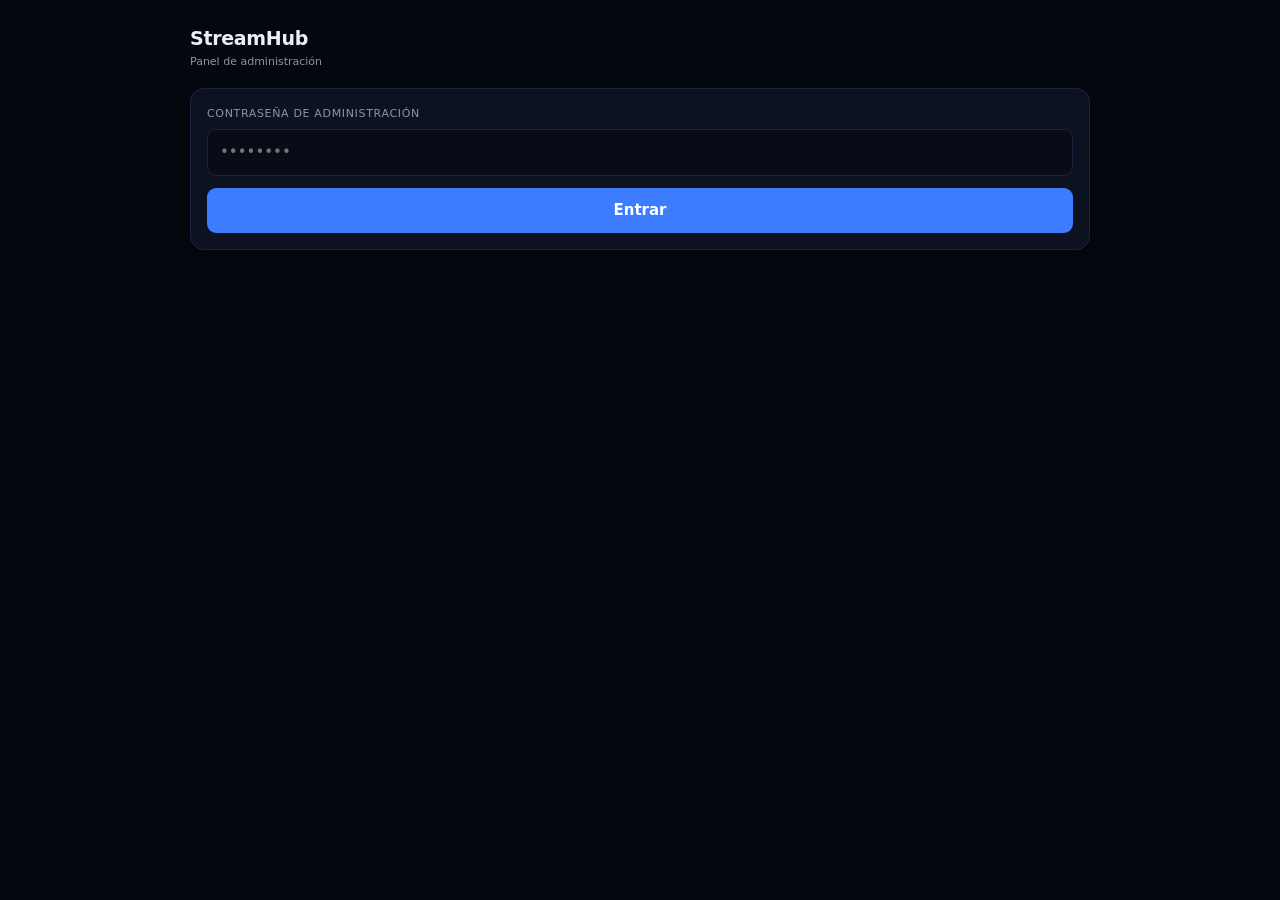
==== admin.html @ fdbe0529 "Add admin panel HTML structure" ====
<!DOCTYPE html>
<html lang="es">
<head>
<meta charset="utf-8">
<meta name="viewport" content="width=device-width,initial-scale=1,viewport-fit=cover">
<meta name="robots" content="noindex,nofollow">
<meta name="theme-color" content="#05070f">
<title>StreamHub · Admin</title>
<style>
  :root{--bg:#05070f;--card:#0c1220;--line:#1b2540;--txt:#e9eef9;--dim:#8994ad;--acc:#3d7bff;--ok:#17b26a;--err:#e5484d}
  *{box-sizing:border-box}
  body{margin:0;background:var(--bg);color:var(--txt);font:15px/1.55 system-ui,-apple-system,"Segoe UI",Roboto,sans-serif;padding:16px 16px 60px}
  .wrap{max-width:900px;margin:0 auto}
  header{display:flex;align-items:center;justify-content:space-between;gap:12px;margin:8px 0 18px}
  h1{font-size:19px;margin:0;letter-spacing:-.3px}
  h1 small{display:block;font-size:11px;font-weight:400;color:var(--dim);letter-spacing:0}
  h2{font-size:13px;text-transform:uppercase;letter-spacing:.08em;color:var(--dim);margin:26px 0 10px}
  .card{background:var(--card);border:1px solid var(--line);border-radius:14px;padding:16px}
  .card + .card{margin-top:12px}
  label{display:block;font-size:11px;letter-spacing:.06em;text-transform:uppercase;color:var(--dim);margin-bottom:6px}
  input,select,textarea{width:100%;background:#070c16;border:1px solid var(--line);color:var(--txt);border-radius:9px;padding:11px 12px;font:inherit}
  textarea{min-height:120px;font-family:ui-monospace,Menlo,monospace;font-size:12.5px;resize:vertical}
  input:focus,select:focus,textarea:focus{outline:none;border-color:var(--acc)}
  button{border:0;border-radius:9px;padding:11px 16px;font:inherit;font-weight:600;cursor:pointer;background:var(--acc);color:#fff}
  button:disabled{opacity:.5;cursor:not-allowed}
  button.ghost{background:transparent;border:1px solid var(--line);color:var(--dim);font-weight:500;padding:8px 12px;font-size:13px}
  .row{display:flex;gap:10px;flex-wrap:wrap}
  .row > *{flex:1;min-width:130px}
  .stats{display:grid;grid-template-columns:repeat(auto-fit,minmax(120px,1fr));gap:10px}
  .stat{background:#070c16;border:1px solid var(--line);border-radius:11px;padding:13px}
  .stat b{display:block;font-size:24px;line-height:1.1;letter-spacing:-.5px}
  .stat span{font-size:11px;color:var(--dim);text-transform:uppercase;letter-spacing:.06em}
  table{width:100%;border-collapse:collapse;font-size:13px}
  th,td{text-align:left;padding:8px 6px;border-bottom:1px solid var(--line);vertical-align:top}
  th{font-size:10.5px;text-transform:uppercase;letter-spacing:.07em;color:var(--dim);font-weight:600}
  td{color:#c8d2e6;word-break:break-all}
  .pill{display:inline-block;padding:2px 8px;border-radius:20px;font-size:11px;font-weight:700}
  .pill.ok{background:#0d2f21;color:var(--ok)}
  .pill.err{background:#331216;color:var(--err)}
  .pill.wait{background:#2a2410;color:#d8a531}
  .checks{display:flex;gap:6px;flex-wrap:wrap}
  .chk{font-size:11px;padding:3px 9px;border-radius:20px;background:#0d2f21;color:var(--ok);border:1px solid #17452f}
  .chk.bad{background:#331216;color:var(--err);border-color:#4a1c20}
  .muted{color:var(--dim);font-size:12.5px}
  .msg{margin-top:12px;font-size:13px;padding:10px 12px;border-radius:9px;background:#331216;color:#ff9ea1;display:none}
  .msg.show{display:block}
  .empty{padding:18px 4px;color:var(--dim);font-size:13px}
  [hidden]{display:none !important}
  .del{background:transparent;border:1px solid #4a1c20;color:var(--err);padding:4px 9px;font-size:11.5px;border-radius:7px;font-weight:600}
</style>
</head>
<body>
<div class="wrap">

  <header>
    <h1>StreamHub <small>Panel de administración</small></h1>
    <button id="out" class="ghost" hidden>Salir</button>
  </header>

  <div id="loginBox" class="card">
    <label for="pw">Contraseña de administración</label>
    <input id="pw" type="password" autocomplete="current-password" placeholder="••••••••">
    <div class="row" style="margin-top:12px">
      <button id="go">Entrar</button>
    </div>
    <div id="loginMsg" class="msg"></div>
  </div>

  <div id="panel" hidden>

    <h2>Estado del sistema</h2>
    <div class="card">
      <div id="checks" class="checks"><span class="muted">Comprobando…</span></div>
      <div class="msg" id="checkMsg"></div>
    </div>

    <h2>Resumen</h2>
    <div class="card">
      <div class="stats">
        <div class="stat"><b id="sCookies">–</b><span>Cookies</span></div>
        <div class="stat"><b id="sAct">–</b><span>Activaciones</span></div>
        <div class="stat"><b id="sOk">–</b><span>Exitosas</span></div>
        <div class="stat"><b id="sErr">–</b><span>Fallidas</span></div>
      </div>
      <div class="row" style="margin-top:14px">
        <button id="reload" class="ghost">Actualizar</button>
      </div>
      <div class="msg" id="statsMsg"></div>
    </div>

    <h2>Cookies</h2>
    <div class="card">
      <label for="plat">Plataforma</label>
      <select id="plat"></select>
      <label for="raw" style="margin-top:12px">Contenido de la cookie</label>
      <textarea id="raw" placeholder='[{"name":"NetflixId","value":"..."}]  ·  o formato Netscape  ·  o name=value; name2=value2'></textarea>
      <div class="row" style="margin-top:12px">
        <button id="save">Guardar cookie</button>
        <button id="listBtn" class="ghost">Ver guardadas</button>
      </div>
      <div class="msg" id="ckMsg"></div>
      <div id="ckList" style="margin-top:14px"></div>
    </div>

    <h2>Prueba de activación</h2>
    <div class="card">
      <label for="tplat">Plataforma</label>
      <select id="tplat"></select>
      <label for="tcode" style="margin-top:12px">Código de la TV</label>
      <input id="tcode" inputmode="numeric" placeholder="Código que muestra la pantalla">
      <div class="row" style="margin-top:12px">
        <button id="test">Probar</button>
      </div>
      <div class="msg" id="tMsg"></div>
      <div id="tLog" style="margin-top:12px"></div>
    </div>

    <h2>Últimas activaciones</h2>
    <div class="card">
      <button id="logsBtn" class="ghost">Cargar registros</button>
      <div class="msg" id="logMsg"></div>
      <div id="logs" style="margin-top:14px"></div>
    </div>

  </div>
</div>
<script src="admin.js"></script>
</body>
</html>
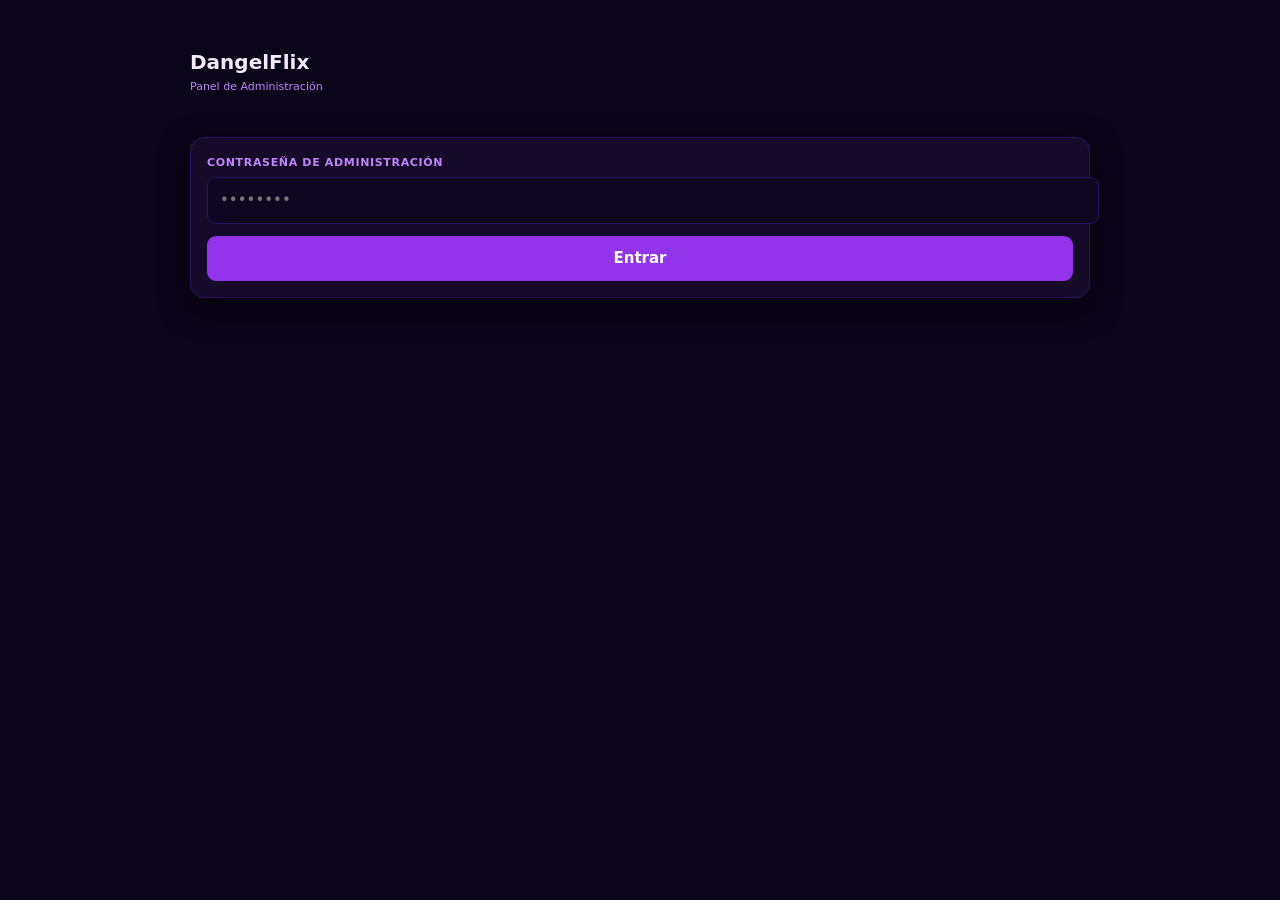
==== commit 98a5aace: "Update admin panel branding and styles" ====
--- a/admin.html
+++ b/admin.html
@@ -4,125 +4,106 @@
 <meta charset="utf-8">
 <meta name="viewport" content="width=device-width,initial-scale=1,viewport-fit=cover">
 <meta name="robots" content="noindex,nofollow">
-<meta name="theme-color" content="#05070f">
-<title>StreamHub · Admin</title>
+<meta name="theme-color" content="#0a0518">
+<title>DangelFlix · Admin</title>
 <style>
-  :root{--bg:#05070f;--card:#0c1220;--line:#1b2540;--txt:#e9eef9;--dim:#8994ad;--acc:#3d7bff;--ok:#17b26a;--err:#e5484d}
-  *{box-sizing:border-box}
-  body{margin:0;background:var(--bg);color:var(--txt);font:15px/1.55 system-ui,-apple-system,"Segoe UI",Roboto,sans-serif;padding:16px 16px 60px}
-  .wrap{max-width:900px;margin:0 auto}
-  header{display:flex;align-items:center;justify-content:space-between;gap:12px;margin:8px 0 18px}
-  h1{font-size:19px;margin:0;letter-spacing:-.3px}
-  h1 small{display:block;font-size:11px;font-weight:400;color:var(--dim);letter-spacing:0}
-  h2{font-size:13px;text-transform:uppercase;letter-spacing:.08em;color:var(--dim);margin:26px 0 10px}
-  .card{background:var(--card);border:1px solid var(--line);border-radius:14px;padding:16px}
-  .card + .card{margin-top:12px}
-  label{display:block;font-size:11px;letter-spacing:.06em;text-transform:uppercase;color:var(--dim);margin-bottom:6px}
-  input,select,textarea{width:100%;background:#070c16;border:1px solid var(--line);color:var(--txt);border-radius:9px;padding:11px 12px;font:inherit}
-  textarea{min-height:120px;font-family:ui-monospace,Menlo,monospace;font-size:12.5px;resize:vertical}
-  input:focus,select:focus,textarea:focus{outline:none;border-color:var(--acc)}
-  button{border:0;border-radius:9px;padding:11px 16px;font:inherit;font-weight:600;cursor:pointer;background:var(--acc);color:#fff}
-  button:disabled{opacity:.5;cursor:not-allowed}
-  button.ghost{background:transparent;border:1px solid var(--line);color:var(--dim);font-weight:500;padding:8px 12px;font-size:13px}
-  .row{display:flex;gap:10px;flex-wrap:wrap}
-  .row > *{flex:1;min-width:130px}
-  .stats{display:grid;grid-template-columns:repeat(auto-fit,minmax(120px,1fr));gap:10px}
-  .stat{background:#070c16;border:1px solid var(--line);border-radius:11px;padding:13px}
-  .stat b{display:block;font-size:24px;line-height:1.1;letter-spacing:-.5px}
-  .stat span{font-size:11px;color:var(--dim);text-transform:uppercase;letter-spacing:.06em}
-  table{width:100%;border-collapse:collapse;font-size:13px}
-  th,td{text-align:left;padding:8px 6px;border-bottom:1px solid var(--line);vertical-align:top}
-  th{font-size:10.5px;text-transform:uppercase;letter-spacing:.07em;color:var(--dim);font-weight:600}
-  td{color:#c8d2e6;word-break:break-all}
-  .pill{display:inline-block;padding:2px 8px;border-radius:20px;font-size:11px;font-weight:700}
-  .pill.ok{background:#0d2f21;color:var(--ok)}
-  .pill.err{background:#331216;color:var(--err)}
-  .pill.wait{background:#2a2410;color:#d8a531}
-  .checks{display:flex;gap:6px;flex-wrap:wrap}
-  .chk{font-size:11px;padding:3px 9px;border-radius:20px;background:#0d2f21;color:var(--ok);border:1px solid #17452f}
-  .chk.bad{background:#331216;color:var(--err);border-color:#4a1c20}
-  .muted{color:var(--dim);font-size:12.5px}
-  .msg{margin-top:12px;font-size:13px;padding:10px 12px;border-radius:9px;background:#331216;color:#ff9ea1;display:none}
-  .msg.show{display:block}
-  .empty{padding:18px 4px;color:var(--dim);font-size:13px}
-  [hidden]{display:none !important}
-  .del{background:transparent;border:1px solid #4a1c20;color:var(--err);padding:4px 9px;font-size:11.5px;border-radius:7px;font-weight:600}
+:root {
+--bg: #0a0518;
+--card: #150a28;
+--line: #2e1065;
+--txt: #f3e8ff;
+--dim: #c084fc;
+--acc: #9333ea;
+--acc-hover: #a855f7;
+--ok: #22c55e;
+--err: #ef4444;
+}
+​{ box-sizing: border-box; }
+body { margin: 0; background: var(--bg); color: var(--txt); font: 15px/1.55 system-ui, -apple-system, sans-serif; padding: 16px 16px 60px; }
+.wrap { max-width: 900px; margin: 0 auto; }
+header { display: flex; align-items: center; justify-content: space-between; gap: 12px; margin: 8px 0 18px; }
+h1 { font-size: 20px; margin: 0; font-weight: 800; }
+h1 small { display: block; font-size: 11px; font-weight: 400; color: var(--dim); }
+h2 { font-size: 13px; text-transform: uppercase; letter-spacing: .08em; color: var(--dim); margin: 26px 0 10px; }
+.card { background: var(--card); border: 1px solid var(--line); border-radius: 14px; padding: 16px; box-shadow: 0 10px 30px rgba(0,0,0,0.5); }
+.card + .card { margin-top: 12px; }
+label { display: block; font-size: 11px; letter-spacing: .06em; text-transform: uppercase; color: var(--dim); margin-bottom: 6px; font-weight: 700; }
+input, select, textarea { width: 100%; background: #0f0720; border: 1px solid var(--line); color: var(--txt); border-radius: 9px; padding: 11px 12px; font: inherit; }
+textarea { min-height: 120px; font-family: ui-monospace, Menlo, monospace; font-size: 12.5px; resize: vertical; }
+input:focus, select:focus, textarea:focus { outline: none; border-color: var(--acc-hover); box-shadow: 0 0 0 3px rgba(168, 85, 247, 0.2); }
+button { border: 0; border-radius: 9px; padding: 11px 16px; font: inherit; font-weight: 600; cursor: pointer; background: var(--acc); color: #fff; transition: .2s; }
+button:hover { background: var(--acc-hover); }
+button:disabled { opacity: .5; cursor: not-allowed; }
+button.ghost { background: transparent; border: 1px solid var(--line); color: var(--dim); font-weight: 500; padding: 8px 12px; font-size: 13px; }
+.row { display: flex; gap: 10px; flex-wrap: wrap; }
+.row > * { flex: 1; min-width: 130px; }
+.stats { display: grid; grid-template-columns: repeat(auto-fit, minmax(120px, 1fr)); gap: 10px; }
+.stat { background: #0f0720; border: 1px solid var(--line); border-radius: 11px; padding: 13px; }
+.stat b { display: block; font-size: 24px; line-height: 1.1; color: #f3e8ff; }
+.stat span { font-size: 11px; color: var(--dim); text-transform: uppercase; }
+.checks { display: flex; gap: 6px; flex-wrap: wrap; }
+.chk { font-size: 11px; padding: 4px 10px; border-radius: 20px; background: #142a1d; color: var(--ok); border: 1px solid #22c55e; }
+.msg { margin-top: 12px; font-size: 13px; padding: 10px 12px; border-radius: 9px; display: none; }
+.msg.show { display: block; }
+[hidden] { display: none !important; }
 </style>
 </head>
 <body>
 <div class="wrap">
-
-  <header>
-    <h1>StreamHub <small>Panel de administración</small></h1>
-    <button id="out" class="ghost" hidden>Salir</button>
-  </header>
-
-  <div id="loginBox" class="card">
-    <label for="pw">Contraseña de administración</label>
-    <input id="pw" type="password" autocomplete="current-password" placeholder="••••••••">
-    <div class="row" style="margin-top:12px">
-      <button id="go">Entrar</button>
-    </div>
-    <div id="loginMsg" class="msg"></div>
-  </div>
-
-  <div id="panel" hidden>
-
-    <h2>Estado del sistema</h2>
-    <div class="card">
-      <div id="checks" class="checks"><span class="muted">Comprobando…</span></div>
-      <div class="msg" id="checkMsg"></div>
-    </div>
-
-    <h2>Resumen</h2>
-    <div class="card">
-      <div class="stats">
-        <div class="stat"><b id="sCookies">–</b><span>Cookies</span></div>
-        <div class="stat"><b id="sAct">–</b><span>Activaciones</span></div>
-        <div class="stat"><b id="sOk">–</b><span>Exitosas</span></div>
-        <div class="stat"><b id="sErr">–</b><span>Fallidas</span></div>
-      </div>
-      <div class="row" style="margin-top:14px">
-        <button id="reload" class="ghost">Actualizar</button>
-      </div>
-      <div class="msg" id="statsMsg"></div>
-    </div>
-
-    <h2>Cookies</h2>
-    <div class="card">
-      <label for="plat">Plataforma</label>
-      <select id="plat"></select>
-      <label for="raw" style="margin-top:12px">Contenido de la cookie</label>
-      <textarea id="raw" placeholder='[{"name":"NetflixId","value":"..."}]  ·  o formato Netscape  ·  o name=value; name2=value2'></textarea>
-      <div class="row" style="margin-top:12px">
-        <button id="save">Guardar cookie</button>
-        <button id="listBtn" class="ghost">Ver guardadas</button>
-      </div>
-      <div class="msg" id="ckMsg"></div>
-      <div id="ckList" style="margin-top:14px"></div>
-    </div>
-
-    <h2>Prueba de activación</h2>
-    <div class="card">
-      <label for="tplat">Plataforma</label>
-      <select id="tplat"></select>
-      <label for="tcode" style="margin-top:12px">Código de la TV</label>
-      <input id="tcode" inputmode="numeric" placeholder="Código que muestra la pantalla">
-      <div class="row" style="margin-top:12px">
-        <button id="test">Probar</button>
-      </div>
-      <div class="msg" id="tMsg"></div>
-      <div id="tLog" style="margin-top:12px"></div>
-    </div>
-
-    <h2>Últimas activaciones</h2>
-    <div class="card">
-      <button id="logsBtn" class="ghost">Cargar registros</button>
-      <div class="msg" id="logMsg"></div>
-      <div id="logs" style="margin-top:14px"></div>
-    </div>
-
-  </div>
+​<header>
+<h1>DangelFlix <small>Panel de Administración</small></h1>
+<button id="out" class="ghost" hidden>Salir</button>
+</header>
+​<div id="loginBox" class="card">
+<label for="pw">Contraseña de administración</label>
+<input id="pw" type="password" autocomplete="current-password" placeholder="••••••••">
+<div class="row" style="margin-top:12px">
+<button id="go">Entrar</button>
+</div>
+<div id="loginMsg" class="msg"></div>
+</div>
+​<div id="panel" hidden>
+​<h2>Estado del sistema</h2>
+<div class="card">
+<div id="checks" class="checks"><span class="chk">Cloudflare Worker Conectado</span></div>
+</div>
+​<h2>Resumen</h2>
+<div class="card">
+<div class="stats">
+<div class="stat"><b id="sCookies">0</b><span>Usuarios</span></div>
+<div class="stat"><b id="sAct">0</b><span>Activaciones Hoy</span></div>
+<div class="stat"><b id="sOk">0</b><span>Total Reg</span></div>
+<div class="stat"><b id="sErr">0</b><span>Nuevos Hoy</span></div>
+</div>
+<div class="row" style="margin-top:14px">
+<button id="reload" class="ghost">Actualizar</button>
+</div>
+<div class="msg" id="statsMsg"></div>
+</div>
+​<h2>Cargar Cookie a Cloudflare KV</h2>
+<div class="card">
+<label for="plat">Plataforma</label>
+<select id="plat"></select>
+<label for="raw" style="margin-top:12px">Contenido de la cookie</label>
+<textarea id="raw" placeholder='[{"name":"NetflixId","value":"..."}]  ·  o Netscape'></textarea>
+<div class="row" style="margin-top:12px">
+<button id="save">Guardar cookie</button>
+</div>
+<div class="msg" id="ckMsg"></div>
+</div>
+​<h2>Prueba de activación</h2>
+<div class="card">
+<label for="tplat">Plataforma</label>
+<select id="tplat"></select>
+<label for="tcode" style="margin-top:12px">Código de la TV</label>
+<input id="tcode" inputmode="numeric" placeholder="Código que muestra la pantalla">
+<div class="row" style="margin-top:12px">
+<button id="test">Probar</button>
+</div>
+<div class="msg" id="tMsg"></div>
+<div id="tLog" style="margin-top:12px"></div>
+</div>
+​</div>
 </div>
 <script src="admin.js"></script>
 </body>
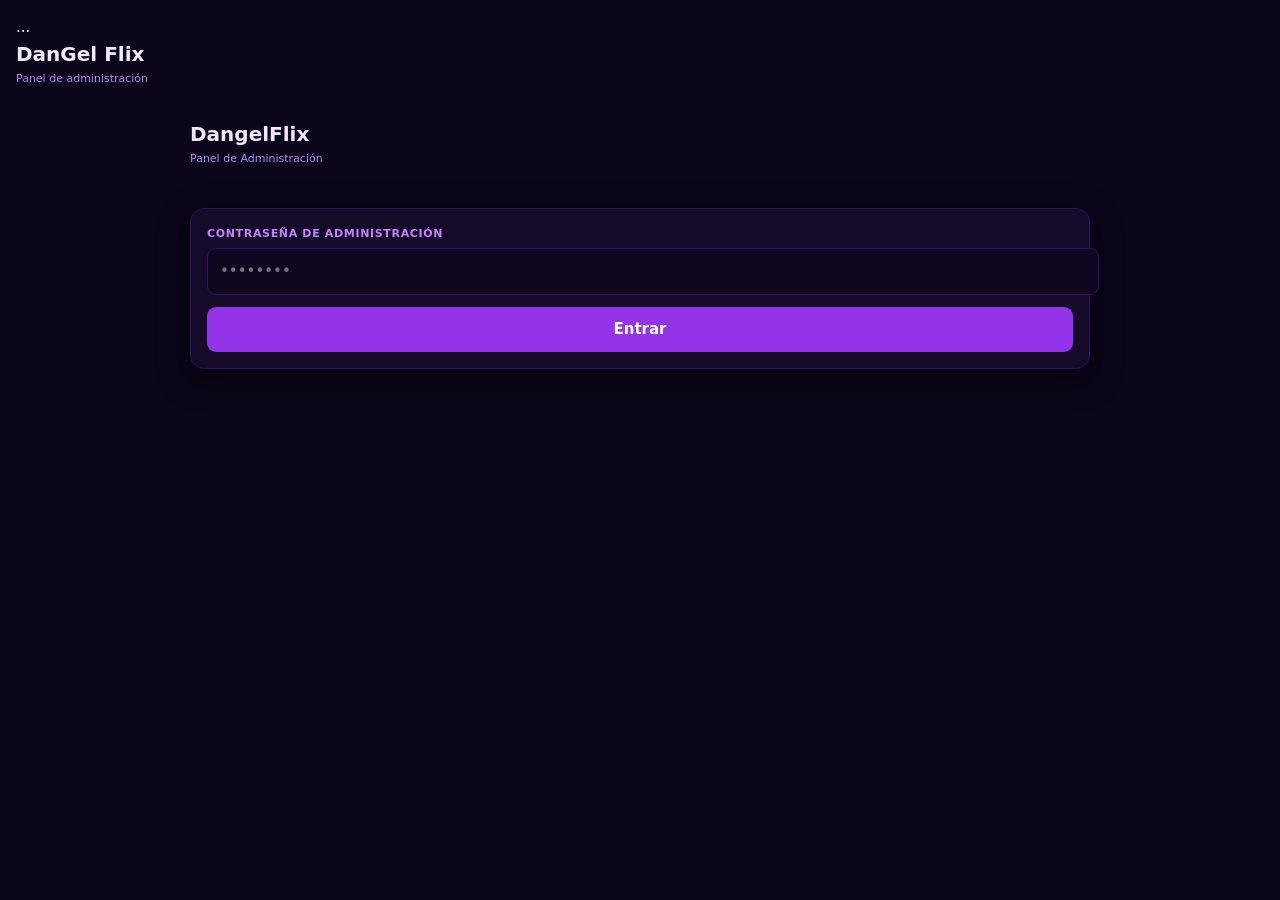
==== commit cea13639: "Modify theme color and title in admin.html Updated theme color and title for admin page." ====
--- a/admin.html
+++ b/admin.html
@@ -4,8 +4,10 @@
 <meta charset="utf-8">
 <meta name="viewport" content="width=device-width,initial-scale=1,viewport-fit=cover">
 <meta name="robots" content="noindex,nofollow">
-<meta name="theme-color" content="#0a0518">
-<title>DangelFlix · Admin</title>
+<meta name="theme-color" content="#0a0416">
+<title>DanGel Flix · Admin</title>
+...
+<h1>DanGel Flix <small>Panel de administración</small></h1>
 <style>
 :root {
 --bg: #0a0518;
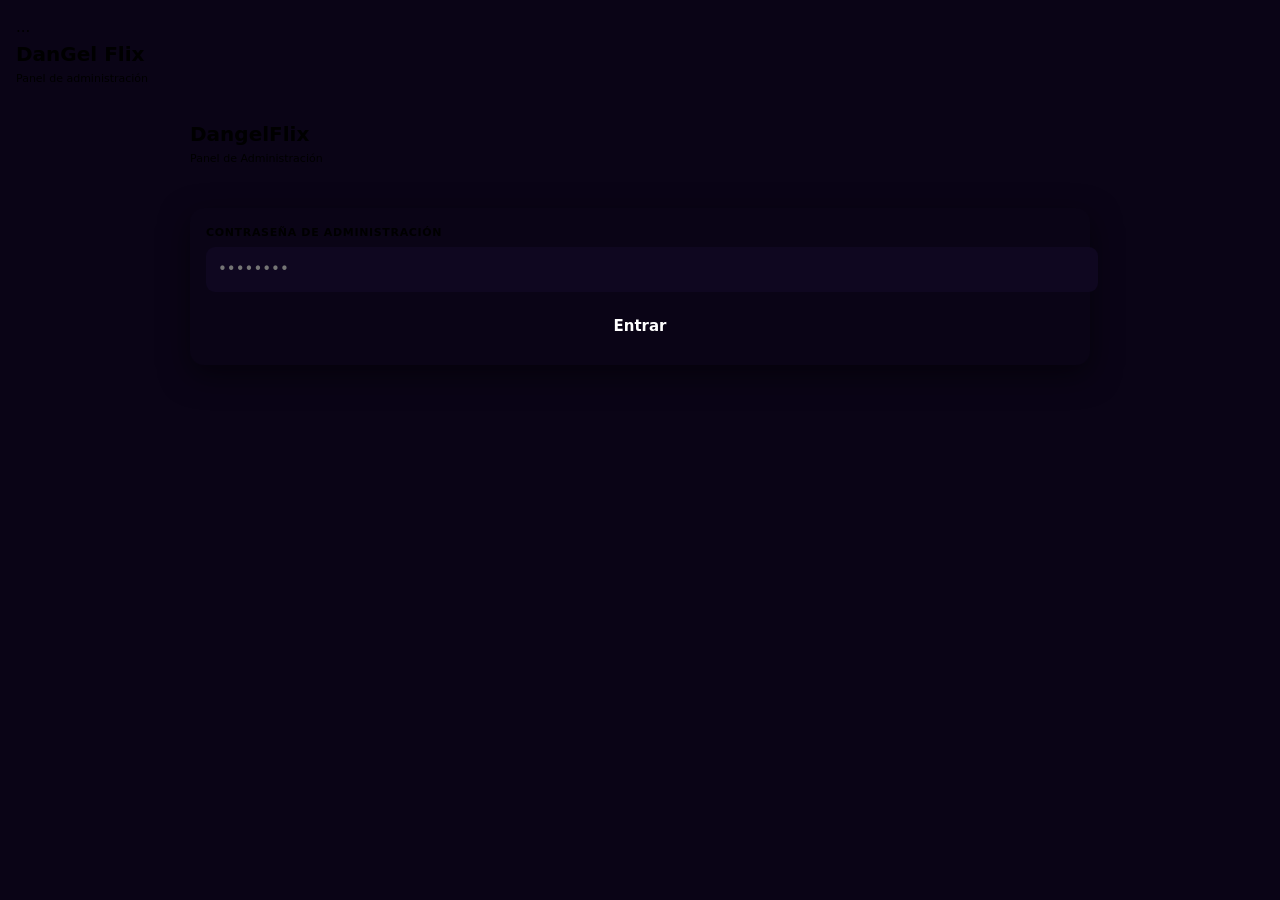
==== commit 62da6dbc: "Modify CSS variables in admin.html Updated CSS variables for background, card, line, text, dimension" ====
--- a/admin.html
+++ b/admin.html
@@ -9,17 +9,14 @@
 ...
 <h1>DanGel Flix <small>Panel de administración</small></h1>
 <style>
-:root {
---bg: #0a0518;
---card: #150a28;
---line: #2e1065;
---txt: #f3e8ff;
---dim: #c084fc;
---acc: #9333ea;
---acc-hover: #a855f7;
---ok: #22c55e;
---err: #ef4444;
-}
+:root{--bg:#0a0416;--
+  card:#160b28;--
+  line:#33194f;--
+  txt:#f0e9fb;--
+  dim:#a48fc2;--
+  acc:#a855f7;--
+  ok:#17b26a;--
+  err:#e5484d}
 ​{ box-sizing: border-box; }
 body { margin: 0; background: var(--bg); color: var(--txt); font: 15px/1.55 system-ui, -apple-system, sans-serif; padding: 16px 16px 60px; }
 .wrap { max-width: 900px; margin: 0 auto; }
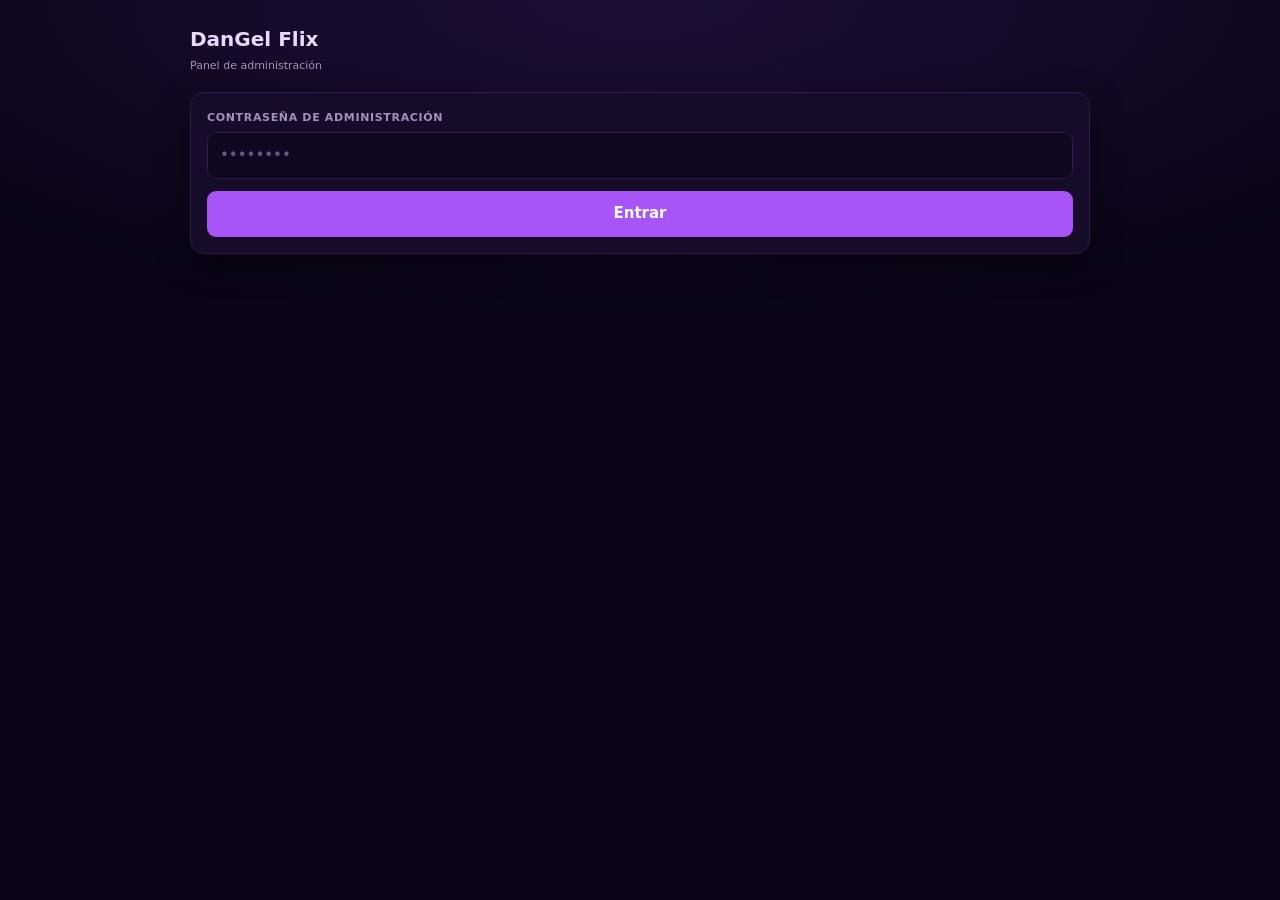
==== commit 02d37f39: "Refactor admin.html for improved styling and layout Updated styles and structure for the admin panel" ====
--- a/admin.html
+++ b/admin.html
@@ -6,103 +6,205 @@
 <meta name="robots" content="noindex,nofollow">
 <meta name="theme-color" content="#0a0416">
 <title>DanGel Flix · Admin</title>
-...
-<h1>DanGel Flix <small>Panel de administración</small></h1>
 <style>
-:root{--bg:#0a0416;--
-  card:#160b28;--
-  line:#33194f;--
-  txt:#f0e9fb;--
-  dim:#a48fc2;--
-  acc:#a855f7;--
-  ok:#17b26a;--
-  err:#e5484d}
-​{ box-sizing: border-box; }
-body { margin: 0; background: var(--bg); color: var(--txt); font: 15px/1.55 system-ui, -apple-system, sans-serif; padding: 16px 16px 60px; }
+:root {
+  --bg: #0a0416;
+  --card: #160b28;
+  --field: #0f0720;
+  --line: #33194f;
+  --txt: #f0e9fb;
+  --dim: #a48fc2;
+  --acc: #a855f7;
+  --acc-hover: #9333ea;
+  --ok: #17b26a;
+  --err: #e5484d;
+}
+
+* { box-sizing: border-box; }
+
+body {
+  margin: 0;
+  background: radial-gradient(120% 60% at 50% 0%, #1d0f36 0%, var(--bg) 60%) fixed;
+  color: var(--txt);
+  font: 15px/1.55 system-ui, -apple-system, "Segoe UI", Roboto, sans-serif;
+  padding: 16px 16px 60px;
+  min-height: 100vh;
+}
+
 .wrap { max-width: 900px; margin: 0 auto; }
+
 header { display: flex; align-items: center; justify-content: space-between; gap: 12px; margin: 8px 0 18px; }
-h1 { font-size: 20px; margin: 0; font-weight: 800; }
-h1 small { display: block; font-size: 11px; font-weight: 400; color: var(--dim); }
+
+h1 { font-size: 20px; margin: 0; font-weight: 800; color: #e9d8ff; }
+h1 small { display: block; font-size: 11px; font-weight: 400; color: var(--dim); margin-top: 2px; }
 h2 { font-size: 13px; text-transform: uppercase; letter-spacing: .08em; color: var(--dim); margin: 26px 0 10px; }
-.card { background: var(--card); border: 1px solid var(--line); border-radius: 14px; padding: 16px; box-shadow: 0 10px 30px rgba(0,0,0,0.5); }
+
+.card {
+  background: var(--card);
+  border: 1px solid var(--line);
+  border-radius: 14px;
+  padding: 16px;
+  box-shadow: 0 10px 30px rgba(0, 0, 0, .5);
+}
 .card + .card { margin-top: 12px; }
-label { display: block; font-size: 11px; letter-spacing: .06em; text-transform: uppercase; color: var(--dim); margin-bottom: 6px; font-weight: 700; }
-input, select, textarea { width: 100%; background: #0f0720; border: 1px solid var(--line); color: var(--txt); border-radius: 9px; padding: 11px 12px; font: inherit; }
+
+label {
+  display: block; font-size: 11px; letter-spacing: .06em; text-transform: uppercase;
+  color: var(--dim); margin-bottom: 6px; font-weight: 700;
+}
+
+input, select, textarea {
+  width: 100%; background: var(--field); border: 1px solid var(--line); color: var(--txt);
+  border-radius: 9px; padding: 11px 12px; font: inherit;
+}
+input::placeholder, textarea::placeholder { color: #6b568c; }
 textarea { min-height: 120px; font-family: ui-monospace, Menlo, monospace; font-size: 12.5px; resize: vertical; }
-input:focus, select:focus, textarea:focus { outline: none; border-color: var(--acc-hover); box-shadow: 0 0 0 3px rgba(168, 85, 247, 0.2); }
-button { border: 0; border-radius: 9px; padding: 11px 16px; font: inherit; font-weight: 600; cursor: pointer; background: var(--acc); color: #fff; transition: .2s; }
+
+input:focus, select:focus, textarea:focus {
+  outline: none; border-color: var(--acc);
+  box-shadow: 0 0 0 3px rgba(168, 85, 247, .22);
+}
+
+button {
+  border: 0; border-radius: 9px; padding: 11px 16px; font: inherit; font-weight: 600;
+  cursor: pointer; background: var(--acc); color: #fff; transition: .2s;
+}
 button:hover { background: var(--acc-hover); }
 button:disabled { opacity: .5; cursor: not-allowed; }
-button.ghost { background: transparent; border: 1px solid var(--line); color: var(--dim); font-weight: 500; padding: 8px 12px; font-size: 13px; }
+
+button.ghost {
+  background: transparent; border: 1px solid var(--line); color: var(--dim);
+  font-weight: 500; padding: 8px 12px; font-size: 13px;
+}
+button.ghost:hover { background: rgba(168, 85, 247, .12); color: var(--txt); }
+
+button.del {
+  background: transparent; border: 1px solid #5c2530; color: #ff9ea1;
+  padding: 5px 10px; font-size: 12px; border-radius: 7px;
+}
+button.del:hover { background: #331216; }
+
 .row { display: flex; gap: 10px; flex-wrap: wrap; }
 .row > * { flex: 1; min-width: 130px; }
+
 .stats { display: grid; grid-template-columns: repeat(auto-fit, minmax(120px, 1fr)); gap: 10px; }
-.stat { background: #0f0720; border: 1px solid var(--line); border-radius: 11px; padding: 13px; }
+.stat { background: var(--field); border: 1px solid var(--line); border-radius: 11px; padding: 13px; }
 .stat b { display: block; font-size: 24px; line-height: 1.1; color: #f3e8ff; }
 .stat span { font-size: 11px; color: var(--dim); text-transform: uppercase; }
+
 .checks { display: flex; gap: 6px; flex-wrap: wrap; }
-.chk { font-size: 11px; padding: 4px 10px; border-radius: 20px; background: #142a1d; color: var(--ok); border: 1px solid #22c55e; }
+.chk {
+  font-size: 11px; padding: 4px 10px; border-radius: 20px;
+  background: #142a1d; color: var(--ok); border: 1px solid #22c55e;
+}
+.chk.bad { background: #331216; color: #ff9ea1; border-color: #5c2530; }
+
 .msg { margin-top: 12px; font-size: 13px; padding: 10px 12px; border-radius: 9px; display: none; }
 .msg.show { display: block; }
+
+table { width: 100%; border-collapse: collapse; font-size: 13px; margin-top: 10px; }
+th {
+  text-align: left; font-size: 11px; text-transform: uppercase; letter-spacing: .05em;
+  color: var(--dim); font-weight: 700; padding: 8px 10px; border-bottom: 1px solid var(--line);
+}
+td { padding: 9px 10px; border-bottom: 1px solid rgba(51, 25, 79, .55); color: #ded1f2; }
+tr:last-child td { border-bottom: 0; }
+td code { font-family: ui-monospace, Menlo, monospace; font-size: 12px; color: #c9aef0; }
+
+.pill {
+  font-size: 11px; padding: 3px 9px; border-radius: 20px; font-weight: 700;
+  display: inline-block;
+}
+.pill.ok { background: #142a1d; color: var(--ok); border: 1px solid #22c55e; }
+.pill.err { background: #331216; color: #ff9ea1; border: 1px solid #5c2530; }
+
+.empty { color: var(--dim); font-size: 13px; padding: 14px 0; }
+
+pre.log {
+  background: var(--field); border: 1px solid var(--line); border-radius: 10px;
+  padding: 12px; font: 12px/1.6 ui-monospace, Menlo, monospace; color: #b9a6d8;
+  white-space: pre-wrap; word-break: break-all; overflow: auto; max-height: 340px; margin: 0;
+}
+
 [hidden] { display: none !important; }
 </style>
 </head>
 <body>
 <div class="wrap">
-​<header>
-<h1>DangelFlix <small>Panel de Administración</small></h1>
-<button id="out" class="ghost" hidden>Salir</button>
+
+<header>
+  <h1>DanGel Flix <small>Panel de administración</small></h1>
+  <button id="out" class="ghost" hidden>Salir</button>
 </header>
-​<div id="loginBox" class="card">
-<label for="pw">Contraseña de administración</label>
-<input id="pw" type="password" autocomplete="current-password" placeholder="••••••••">
-<div class="row" style="margin-top:12px">
-<button id="go">Entrar</button>
+
+<div id="loginBox" class="card">
+  <label for="pw">Contraseña de administración</label>
+  <input id="pw" type="password" autocomplete="current-password" placeholder="••••••••">
+  <div class="row" style="margin-top:12px">
+    <button id="go">Entrar</button>
+  </div>
+  <div id="loginMsg" class="msg"></div>
 </div>
-<div id="loginMsg" class="msg"></div>
+
+<div id="panel" hidden>
+
+  <h2>Estado del sistema</h2>
+  <div class="card">
+    <div id="checks" class="checks"><span class="chk">Cloudflare Worker Conectado</span></div>
+    <div class="msg" id="checkMsg"></div>
+  </div>
+
+  <h2>Resumen</h2>
+  <div class="card">
+    <div class="stats">
+      <div class="stat"><b id="sCookies">0</b><span>Cookies</span></div>
+      <div class="stat"><b id="sAct">0</b><span>Activaciones hoy</span></div>
+      <div class="stat"><b id="sOk">0</b><span>Usuarios totales</span></div>
+      <div class="stat"><b id="sErr">0</b><span>Nuevos hoy</span></div>
+    </div>
+    <div class="row" style="margin-top:14px">
+      <button id="reload" class="ghost">Actualizar</button>
+    </div>
+    <div class="msg" id="statsMsg"></div>
+  </div>
+
+  <h2>Cargar cookie a Cloudflare KV</h2>
+  <div class="card">
+    <label for="plat">Plataforma</label>
+    <select id="plat"></select>
+    <label for="raw" style="margin-top:12px">Contenido de la cookie</label>
+    <textarea id="raw" placeholder='[{"name":"NetflixId","value":"..."}]  ·  o formato Netscape'></textarea>
+    <div class="row" style="margin-top:12px">
+      <button id="save">Guardar cookie</button>
+      <button id="listBtn" class="ghost">Ver guardadas</button>
+    </div>
+    <div class="msg" id="ckMsg"></div>
+    <div id="ckList"></div>
+  </div>
+
+  <h2>Prueba de activación</h2>
+  <div class="card">
+    <label for="tplat">Plataforma</label>
+    <select id="tplat"></select>
+    <label for="tcode" style="margin-top:12px">Código de la TV</label>
+    <input id="tcode" type="text" autocapitalize="characters" spellcheck="false" placeholder="Código que muestra la pantalla">
+    <div class="row" style="margin-top:12px">
+      <button id="test">Probar</button>
+    </div>
+    <div class="msg" id="tMsg"></div>
+    <div id="tLog" style="margin-top:12px"></div>
+  </div>
+
+  <h2>Registros de activación</h2>
+  <div class="card">
+    <div class="row">
+      <button id="logsBtn" class="ghost">Ver últimos registros</button>
+    </div>
+    <div class="msg" id="logMsg"></div>
+    <div id="logs"></div>
+  </div>
+
 </div>
-​<div id="panel" hidden>
-​<h2>Estado del sistema</h2>
-<div class="card">
-<div id="checks" class="checks"><span class="chk">Cloudflare Worker Conectado</span></div>
-</div>
-​<h2>Resumen</h2>
-<div class="card">
-<div class="stats">
-<div class="stat"><b id="sCookies">0</b><span>Usuarios</span></div>
-<div class="stat"><b id="sAct">0</b><span>Activaciones Hoy</span></div>
-<div class="stat"><b id="sOk">0</b><span>Total Reg</span></div>
-<div class="stat"><b id="sErr">0</b><span>Nuevos Hoy</span></div>
-</div>
-<div class="row" style="margin-top:14px">
-<button id="reload" class="ghost">Actualizar</button>
-</div>
-<div class="msg" id="statsMsg"></div>
-</div>
-​<h2>Cargar Cookie a Cloudflare KV</h2>
-<div class="card">
-<label for="plat">Plataforma</label>
-<select id="plat"></select>
-<label for="raw" style="margin-top:12px">Contenido de la cookie</label>
-<textarea id="raw" placeholder='[{"name":"NetflixId","value":"..."}]  ·  o Netscape'></textarea>
-<div class="row" style="margin-top:12px">
-<button id="save">Guardar cookie</button>
-</div>
-<div class="msg" id="ckMsg"></div>
-</div>
-​<h2>Prueba de activación</h2>
-<div class="card">
-<label for="tplat">Plataforma</label>
-<select id="tplat"></select>
-<label for="tcode" style="margin-top:12px">Código de la TV</label>
-<input id="tcode" inputmode="numeric" placeholder="Código que muestra la pantalla">
-<div class="row" style="margin-top:12px">
-<button id="test">Probar</button>
-</div>
-<div class="msg" id="tMsg"></div>
-<div id="tLog" style="margin-top:12px"></div>
-</div>
-​</div>
 </div>
 <script src="admin.js"></script>
 </body>
